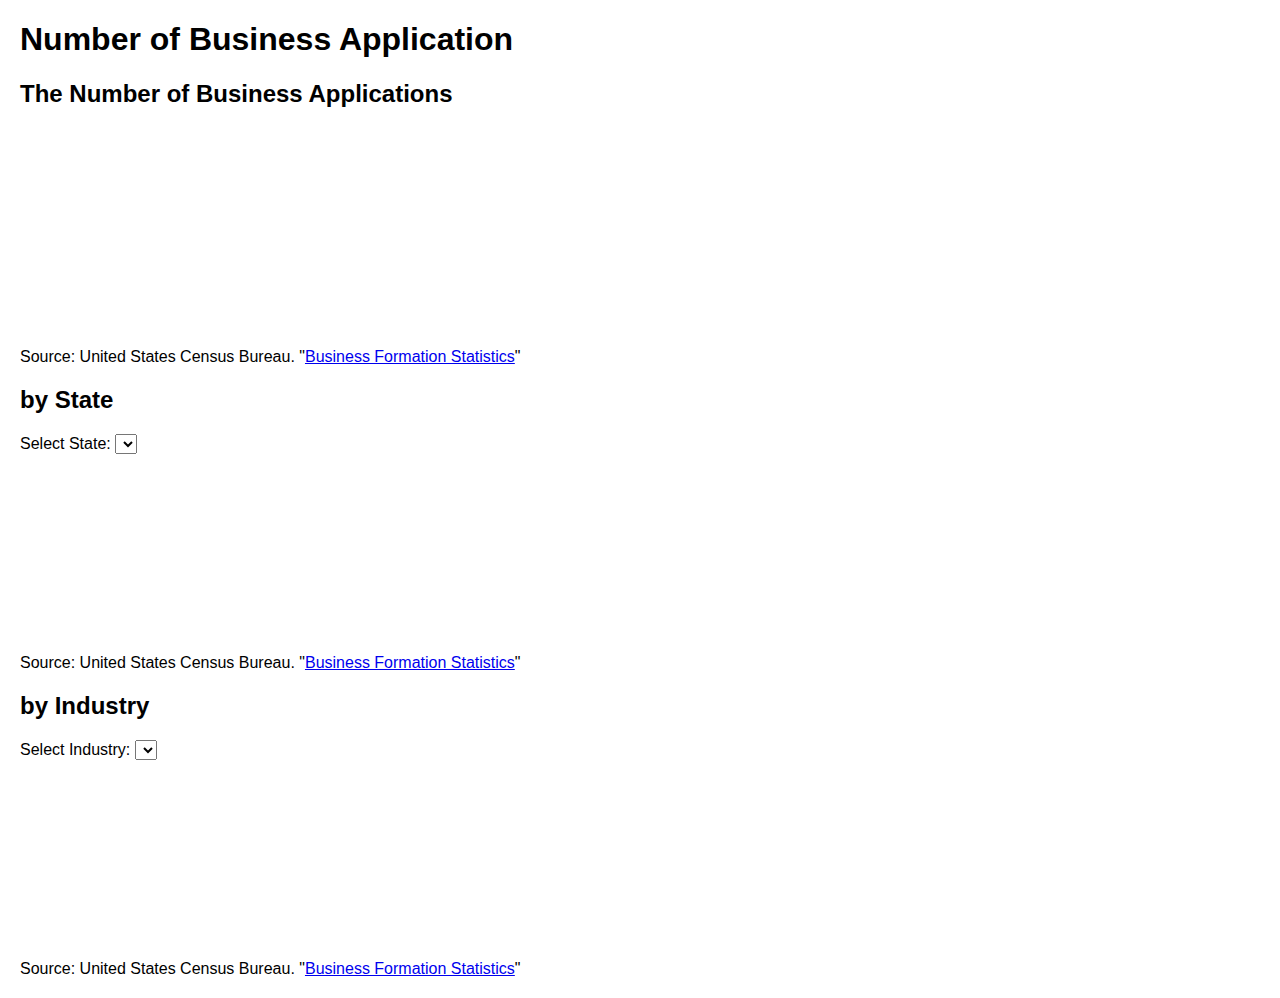
==== BAviz/index.html @ 0d0abff8 "Merge pull request #46 from code4policy/main" ====
<!DOCTYPE html>
<html lang="en">
<head>
    <meta charset="UTF-8">
    <meta name="viewport" content="width=device-width, initial-scale=1.0">
    <title>Business Applications Visualization</title>
    <link rel="stylesheet" href="styles.css">
</head>
<body>
    <h1>Number of Business Application</h1>  
    <h2>The Number of Business Applications</h2>
    <div id="chart1"></div>
    <p>Source: United States Census Bureau. "<a href="https://www.census.gov/econ_datasets/">Business Formation Statistics</a>"</p>
    
    <h2>by State</h2>
    <div id="chart2">
        <label for="stateSelect">Select State:</label>
        <select id="stateSelect"></select>
    </div>
    <p>Source: United States Census Bureau. "<a href="https://www.census.gov/econ_datasets/">Business Formation Statistics</a>"</p>
    
    <h2>by Industry</h2>
    <div id="chart3">
        <label for="industrySelect">Select Industry:</label>
        <select id="industrySelect"></select>
    </div>
    <p>Source: United States Census Bureau. "<a href="https://www.census.gov/econ_datasets/">Business Formation Statistics</a>"</p>
    
    <script src="https://d3js.org/d3.v7.min.js"></script>
    <script src="script.js"></script>
</body>
</html>
---- BAviz/styles.css ----
/* Add your custom styles here */
body{
    font-family: 'Arial', sans-serif;
    margin: 20px; /* ページ全体の余白を追加 */
}

.chart-container {
    margin-bottom: 10px; /* グラフの下に余白を追加 */
    border-bottom: 2px solid #black; /* グラフ間の仕切り線 */
    padding-bottom: 5px; /* 仕切り線の下に余白を追加 */
}4
.chart-title {
    font-size: 50px;
    font-weight: bold;
    text-align: center;
    margin-bottom: 25px; /* タイトルの下に余白を追加 */
}

.axis-label {
    font-size: 14px;
    font-weight: bold;
}

.bar {
    fill: steelblue;
}

.bar:hover {
    fill: darkblue;
}

/* 各チャートのスタイリング */
#chart1, #chart2, #chart3 {
    margin-bottom: 20px; /* 各チャートの下に余白を追加 */
    width: 900px; /* グラフの横幅を調整 */
    height: 200px; /* グラフの高さを調整 */
}

#chart2, #chart3 {
    margin-top: 20px; /* 各チャートの上に余白を追加 */
}

/* チャート全体の左寄せ */
svg {
    display: block;
    margin: 0 auto;
}

/* セレクトボックスのスタイル */
select {
    font-size: 14px;
}

/* テキストのスタイル */
p {
    bottom: 20px; /* 下端を親要素の下端に配置 */
    left: 100px; /* 左端を中央に配置 */
}
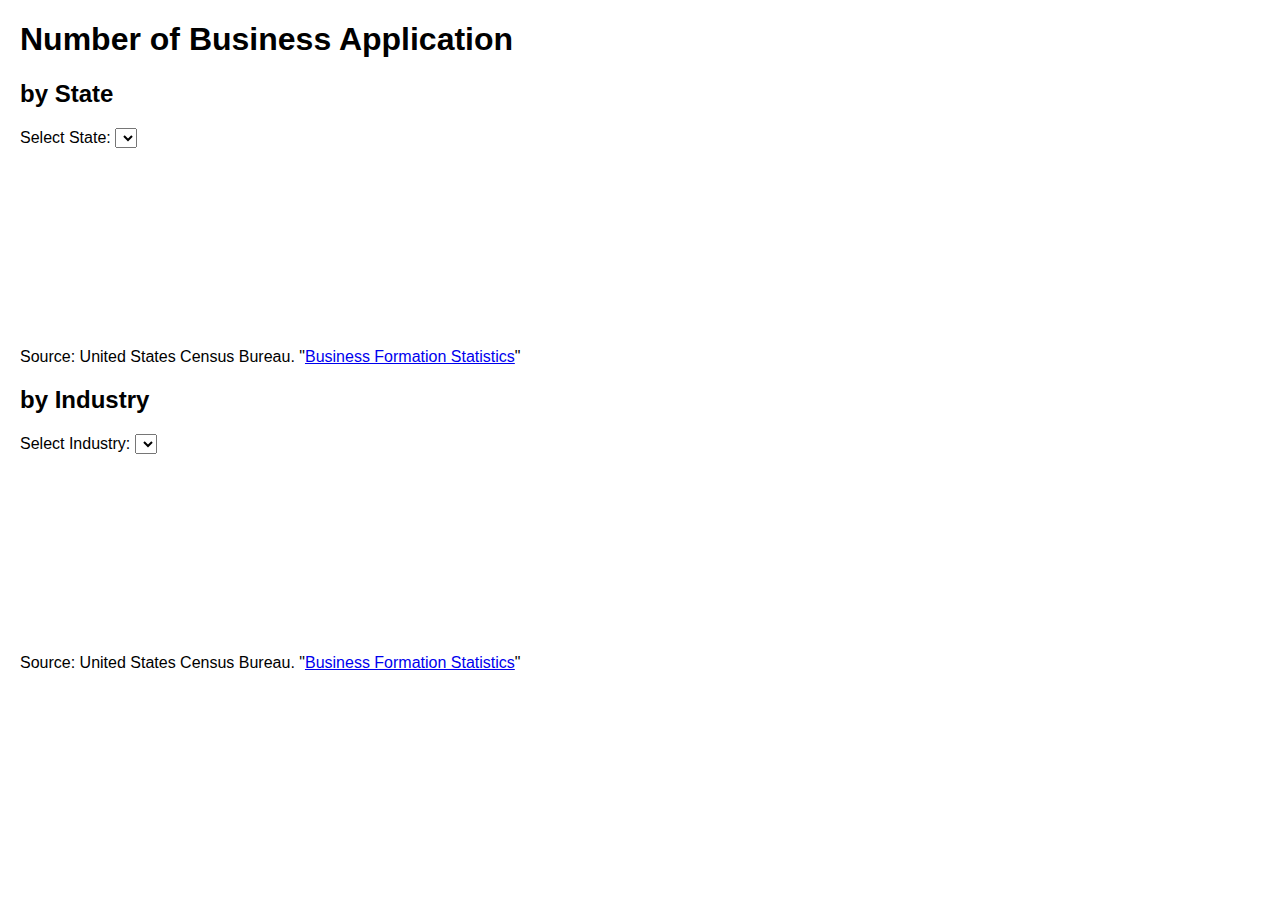
==== commit 15634bcd: "Editing the Number of Business Application page, deleted chart 1, added lacking variables in chart 3" ====
--- a/BAviz/index.html
+++ b/BAviz/index.html
@@ -8,10 +8,6 @@
 </head>
 <body>
     <h1>Number of Business Application</h1>  
-    <h2>The Number of Business Applications</h2>
-    <div id="chart1"></div>
-    <p>Source: United States Census Bureau. "<a href="https://www.census.gov/econ_datasets/">Business Formation Statistics</a>"</p>
-    
     <h2>by State</h2>
     <div id="chart2">
         <label for="stateSelect">Select State:</label>
--- a/BAviz/styles.css
+++ b/BAviz/styles.css
@@ -30,7 +30,7 @@
 }
 
 /* 各チャートのスタイリング */
-#chart1, #chart2, #chart3 {
+/*Deleted Chart 1, #chart1, */#chart2, #chart3 {
     margin-bottom: 20px; /* 各チャートの下に余白を追加 */
     width: 900px; /* グラフの横幅を調整 */
     height: 200px; /* グラフの高さを調整 */
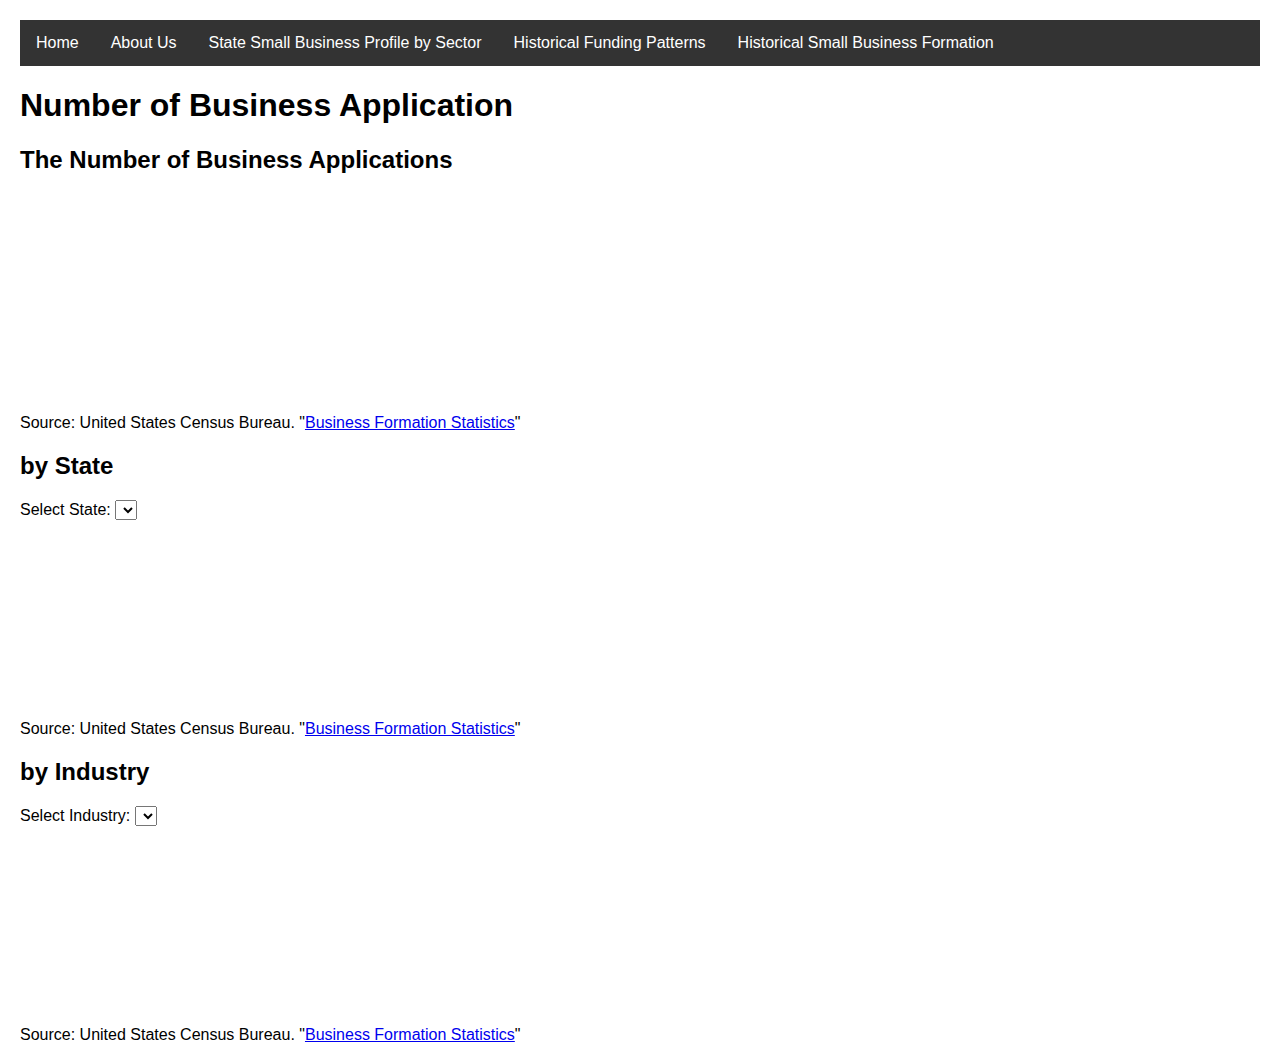
==== commit 474c358f: "Added years to fin_viz and nav bars across all" ====
--- a/BAviz/index.html
+++ b/BAviz/index.html
@@ -7,7 +7,20 @@
     <link rel="stylesheet" href="styles.css">
 </head>
 <body>
+    <nav>
+      <!-- Add navigation bar options with placeholders -->
+      <a href=../index.html>Home</a>
+      <a href="../team">About Us</a>
+      <a href="../state_sectors">State Small Business Profile by Sector </a>
+      <a href="../dataviz_fin">Historical Funding Patterns</a>
+      <a href="../BAviz">Historical Small Business Formation</a>
+    </nav>
+  
     <h1>Number of Business Application</h1>  
+    <h2>The Number of Business Applications</h2>
+    <div id="chart1"></div>
+    <p>Source: United States Census Bureau. "<a href="https://www.census.gov/econ_datasets/">Business Formation Statistics</a>"</p>
+    
     <h2>by State</h2>
     <div id="chart2">
         <label for="stateSelect">Select State:</label>
--- a/BAviz/styles.css
+++ b/BAviz/styles.css
@@ -30,7 +30,7 @@
 }
 
 /* 各チャートのスタイリング */
-/*Deleted Chart 1, #chart1, */#chart2, #chart3 {
+#chart1, #chart2, #chart3 {
     margin-bottom: 20px; /* 各チャートの下に余白を追加 */
     width: 900px; /* グラフの横幅を調整 */
     height: 200px; /* グラフの高さを調整 */
@@ -55,4 +55,24 @@
 p {
     bottom: 20px; /* 下端を親要素の下端に配置 */
     left: 100px; /* 左端を中央に配置 */
-}+}
+
+
+nav {
+  background-color: #333;
+  overflow: hidden;
+}
+
+nav a {
+  float: left;
+  display: block;
+  color: white;
+  text-align: center;
+  padding: 14px 16px;
+  text-decoration: none;
+}
+
+nav a:hover {
+  background-color: #ddd;
+  color: black;
+}
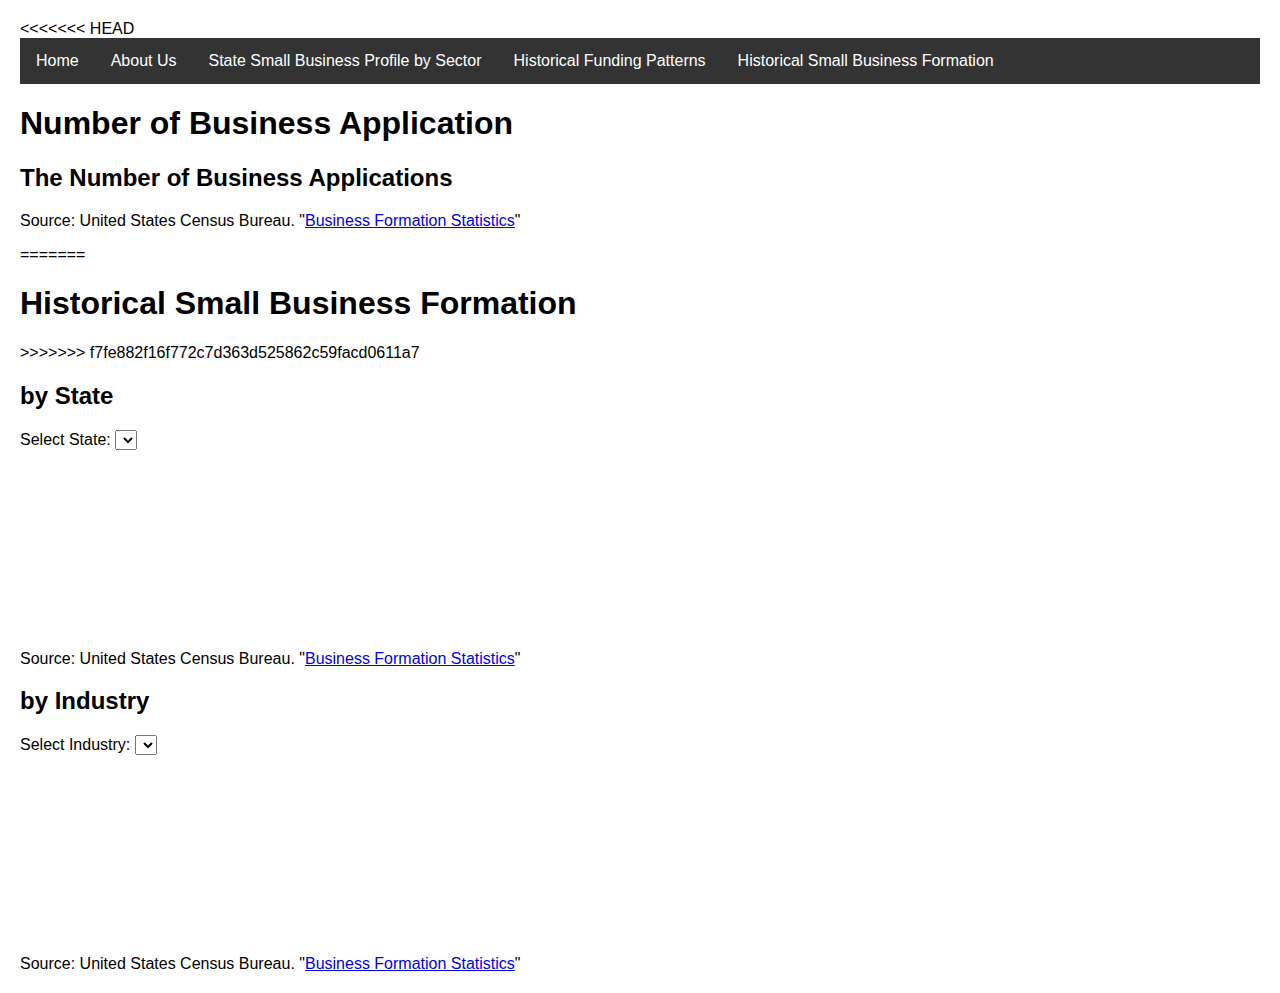
==== commit 11df9bc4: "Nav bars and year in finviz" ====
--- a/BAviz/index.html
+++ b/BAviz/index.html
@@ -7,6 +7,7 @@
     <link rel="stylesheet" href="styles.css">
 </head>
 <body>
+<<<<<<< HEAD
     <nav>
       <!-- Add navigation bar options with placeholders -->
       <a href=../index.html>Home</a>
@@ -21,6 +22,9 @@
     <div id="chart1"></div>
     <p>Source: United States Census Bureau. "<a href="https://www.census.gov/econ_datasets/">Business Formation Statistics</a>"</p>
     
+=======
+    <h1>Historical Small Business Formation</h1>  
+>>>>>>> f7fe882f16f772c7d363d525862c59facd0611a7
     <h2>by State</h2>
     <div id="chart2">
         <label for="stateSelect">Select State:</label>
--- a/BAviz/styles.css
+++ b/BAviz/styles.css
@@ -30,7 +30,7 @@
 }
 
 /* 各チャートのスタイリング */
-#chart1, #chart2, #chart3 {
+/*Deleted Chart 1, #chart1, */#chart2, #chart3 {
     margin-bottom: 20px; /* 各チャートの下に余白を追加 */
     width: 900px; /* グラフの横幅を調整 */
     height: 200px; /* グラフの高さを調整 */
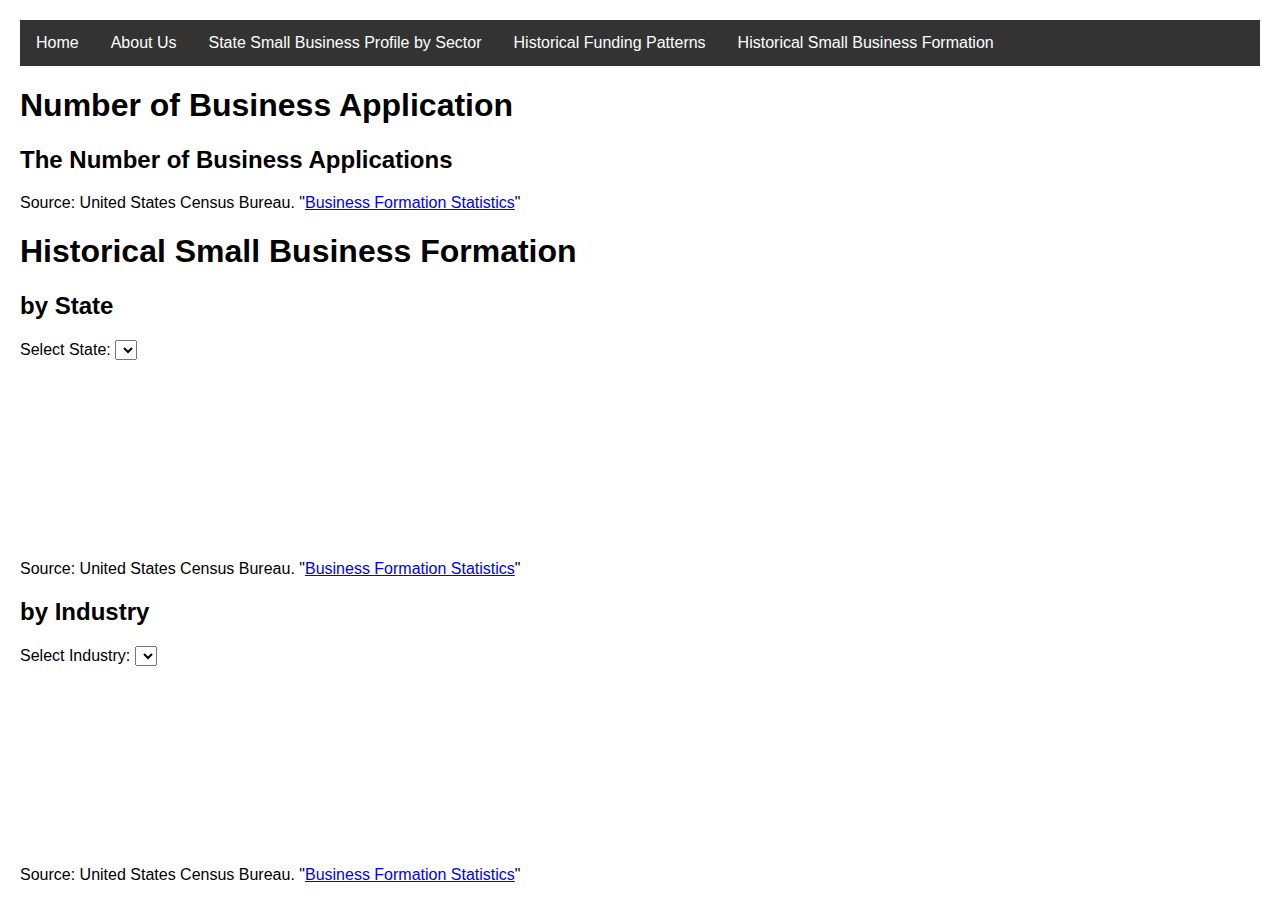
==== commit f618e044: "Resolved conflicts" ====
--- a/BAviz/index.html
+++ b/BAviz/index.html
@@ -7,7 +7,6 @@
     <link rel="stylesheet" href="styles.css">
 </head>
 <body>
-<<<<<<< HEAD
     <nav>
       <!-- Add navigation bar options with placeholders -->
       <a href=../index.html>Home</a>
@@ -22,9 +21,8 @@
     <div id="chart1"></div>
     <p>Source: United States Census Bureau. "<a href="https://www.census.gov/econ_datasets/">Business Formation Statistics</a>"</p>
     
-=======
+
     <h1>Historical Small Business Formation</h1>  
->>>>>>> f7fe882f16f772c7d363d525862c59facd0611a7
     <h2>by State</h2>
     <div id="chart2">
         <label for="stateSelect">Select State:</label>
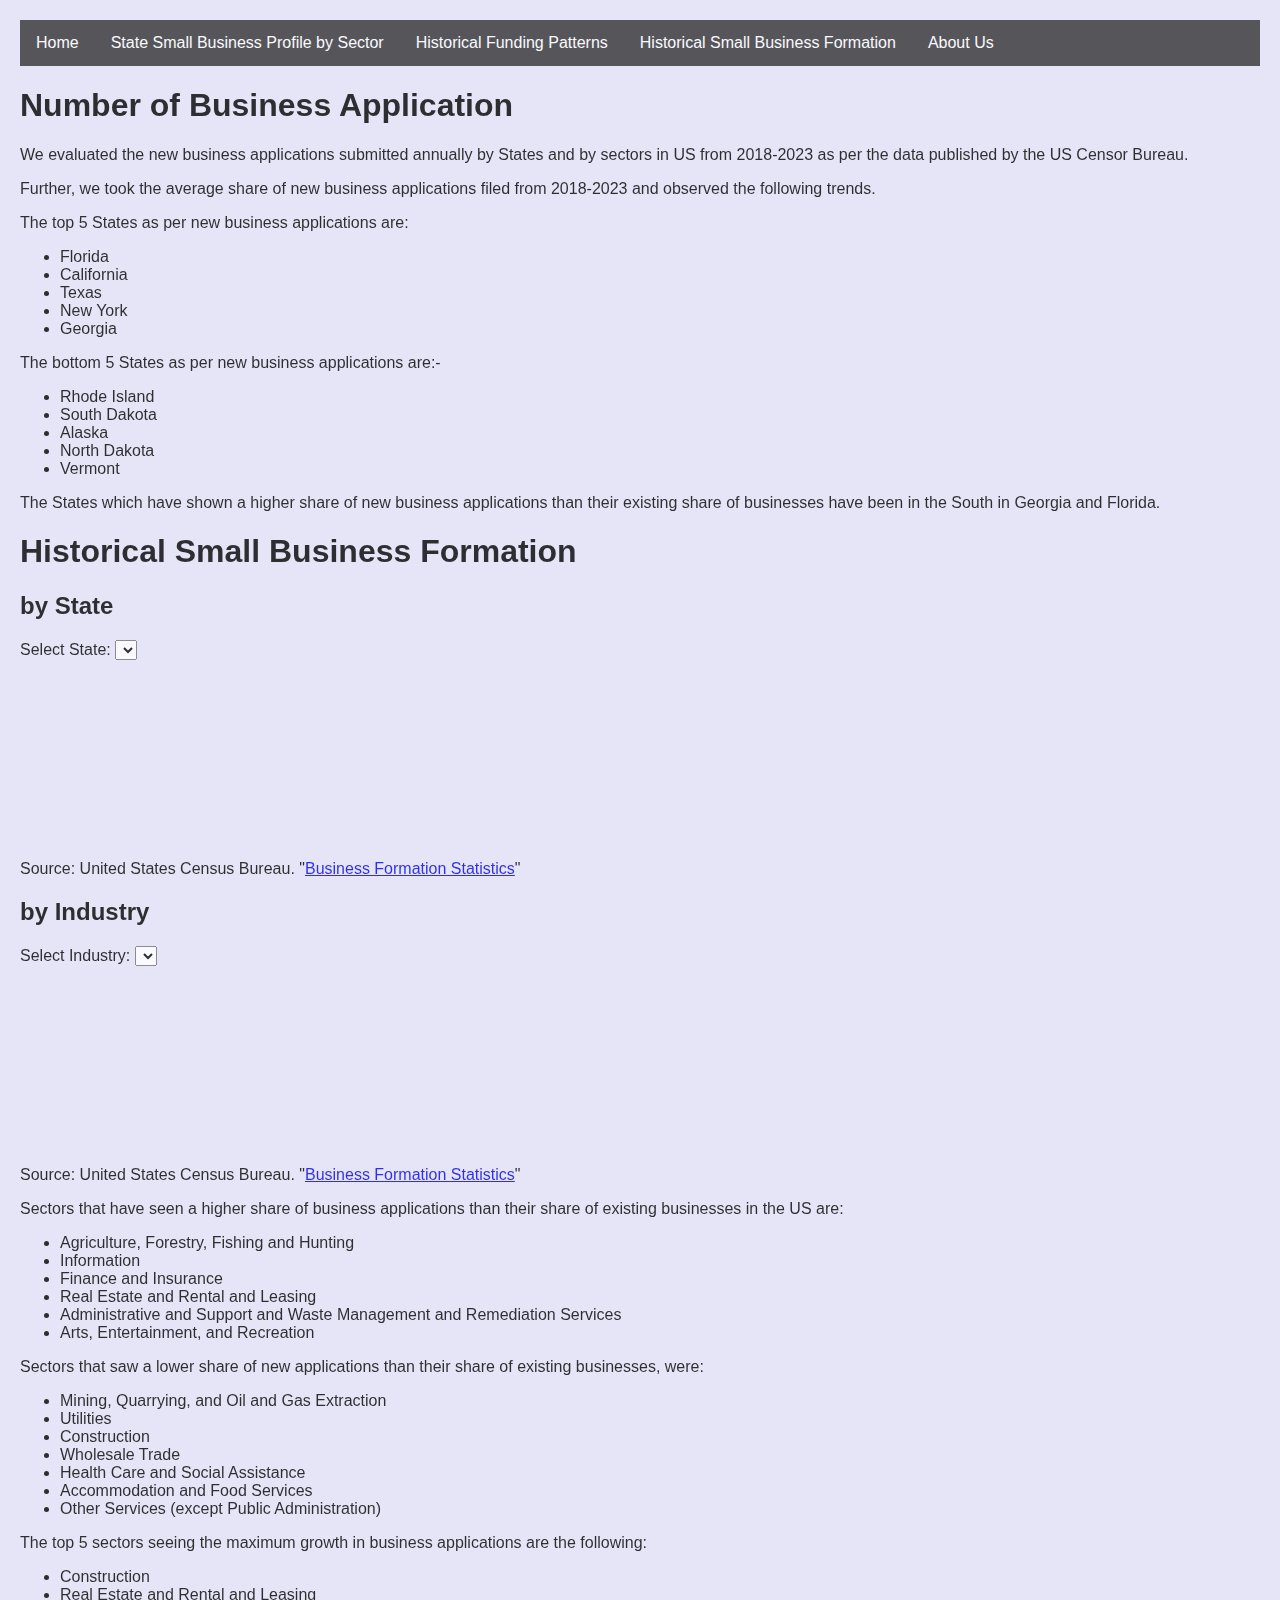
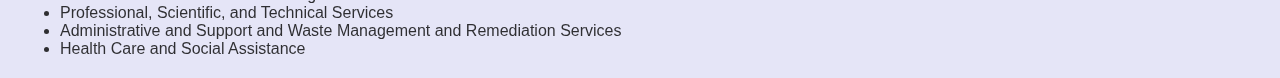
==== commit 92eeed08: "Merge pull request #65 from code4policy/masato" ====
--- a/BAviz/index.html
+++ b/BAviz/index.html
@@ -10,18 +10,32 @@
     <nav>
       <!-- Add navigation bar options with placeholders -->
       <a href=../index.html>Home</a>
-      <a href="../team">About Us</a>
       <a href="../state_sectors">State Small Business Profile by Sector </a>
       <a href="../dataviz_fin">Historical Funding Patterns</a>
       <a href="../BAviz">Historical Small Business Formation</a>
+      <a href="../about">About Us</a>
     </nav>
   
     <h1>Number of Business Application</h1>  
-    <h2>The Number of Business Applications</h2>
-    <div id="chart1"></div>
-    <p>Source: United States Census Bureau. "<a href="https://www.census.gov/econ_datasets/">Business Formation Statistics</a>"</p>
-    
-
+    <p>We evaluated the new business applications submitted annually by States and by sectors in US from 2018-2023 as per the data published by the US Censor Bureau. </p>
+    <p>Further, we took the average share of new business applications filed from 2018-2023 and observed the following trends.</p>
+    <p>The top 5 States as per new business applications are:</p>
+    <ul>
+        <li>Florida</li>
+        <li>California</li>
+        <li>Texas</li>
+        <li>New York</li>
+        <li>Georgia</li>
+    </ul>    
+    <p>The bottom 5 States as per new business applications are:-</p>
+    <ul>
+        <li>Rhode Island</li>
+        <li>South Dakota</li>
+        <li>Alaska</li>
+        <li>North Dakota</li>
+        <li>Vermont</li>
+    </ul>  
+    <p>The States which have shown a higher share of new business applications than their existing share of businesses have been in the South in Georgia and Florida.</p>
     <h1>Historical Small Business Formation</h1>  
     <h2>by State</h2>
     <div id="chart2">
@@ -36,7 +50,32 @@
         <select id="industrySelect"></select>
     </div>
     <p>Source: United States Census Bureau. "<a href="https://www.census.gov/econ_datasets/">Business Formation Statistics</a>"</p>
-    
+    <p>Sectors that have seen a higher share of business applications than their share of existing businesses in the US are:</p>
+    <ul>
+        <li>Agriculture, Forestry, Fishing and Hunting</li>
+        <li>Information</li>
+        <li>Finance and Insurance</li>
+        <li>Real Estate and Rental and Leasing</li>
+        <li>Administrative and Support and Waste Management and Remediation Services</li>
+        <li>Arts, Entertainment, and Recreation</li>
+    </ul>
+    <p>Sectors that saw a lower share of new applications than their share of existing businesses, were:</p>
+    <ul>
+        <li>Mining, Quarrying, and Oil and Gas Extraction</li>
+        <li>Utilities</li>
+        <li>Construction</li>
+        <li>Wholesale Trade</li>
+        <li>Health Care and Social Assistance</li>
+        <li>Accommodation and Food Services</li>
+        <li>Other Services (except Public Administration)</li></ul>
+    <p>The top 5 sectors seeing the maximum growth in business applications are the following:</p>
+    <ul>
+        <li>Construction</li>
+        <li>Real Estate and Rental and Leasing</li>
+        <li>Professional, Scientific, and Technical Services</li>
+        <li>Administrative and Support and Waste Management and Remediation Services</li>
+        <li>Health Care and Social Assistance</li>
+    </ul>
     <script src="https://d3js.org/d3.v7.min.js"></script>
     <script src="script.js"></script>
 </body>
--- a/BAviz/styles.css
+++ b/BAviz/styles.css
@@ -1,19 +1,23 @@
 /* Add your custom styles here */
 body{
     font-family: 'Arial', sans-serif;
-    margin: 20px; /* ページ全体の余白を追加 */
+    margin: 20px; 
+    background-color: #e5e5f7;
+    opacity: 0.8;
+    background-image: radial-gradient(#444cf7 0.5px, #e5e5f7 0.5px);
+    background-size: 10px 10px;
 }
 
 .chart-container {
-    margin-bottom: 10px; /* グラフの下に余白を追加 */
-    border-bottom: 2px solid #black; /* グラフ間の仕切り線 */
-    padding-bottom: 5px; /* 仕切り線の下に余白を追加 */
+    margin-bottom: 10px; 
+    border-bottom: 2px solid #black; 
+    padding-bottom: 5px; 
 }4
 .chart-title {
     font-size: 50px;
     font-weight: bold;
     text-align: center;
-    margin-bottom: 25px; /* タイトルの下に余白を追加 */
+    margin-bottom: 25px; 
 }
 
 .axis-label {
@@ -21,40 +25,49 @@
     font-weight: bold;
 }
 
+/* Default color*/
 .bar {
+    fill: lightsteelblue;
+}
+
+/* When hover */
+.bar:hover {
+    fill: blue;
+}
+
+/* Color for bars from 2020 onwards */
+.bar.covid {
     fill: steelblue;
 }
 
-.bar:hover {
+/* Hover color for bars from 2020 onwards */
+.bar.covid:hover {
     fill: darkblue;
 }
 
-/* 各チャートのスタイリング */
+/* Styling of charts */
 /*Deleted Chart 1, #chart1, */#chart2, #chart3 {
-    margin-bottom: 20px; /* 各チャートの下に余白を追加 */
-    width: 900px; /* グラフの横幅を調整 */
-    height: 200px; /* グラフの高さを調整 */
+    margin-bottom: 20px; /
+    width: 900px; 
+    height: 200px; 
 }
 
 #chart2, #chart3 {
-    margin-top: 20px; /* 各チャートの上に余白を追加 */
+    margin-top: 20px; 
 }
 
-/* チャート全体の左寄せ */
 svg {
     display: block;
     margin: 0 auto;
 }
 
-/* セレクトボックスのスタイル */
 select {
     font-size: 14px;
 }
 
-/* テキストのスタイル */
 p {
-    bottom: 20px; /* 下端を親要素の下端に配置 */
-    left: 100px; /* 左端を中央に配置 */
+    bottom: 20px; 
+    left: 100px; 
 }
 
 
@@ -76,3 +89,4 @@
   background-color: #ddd;
   color: black;
 }
+
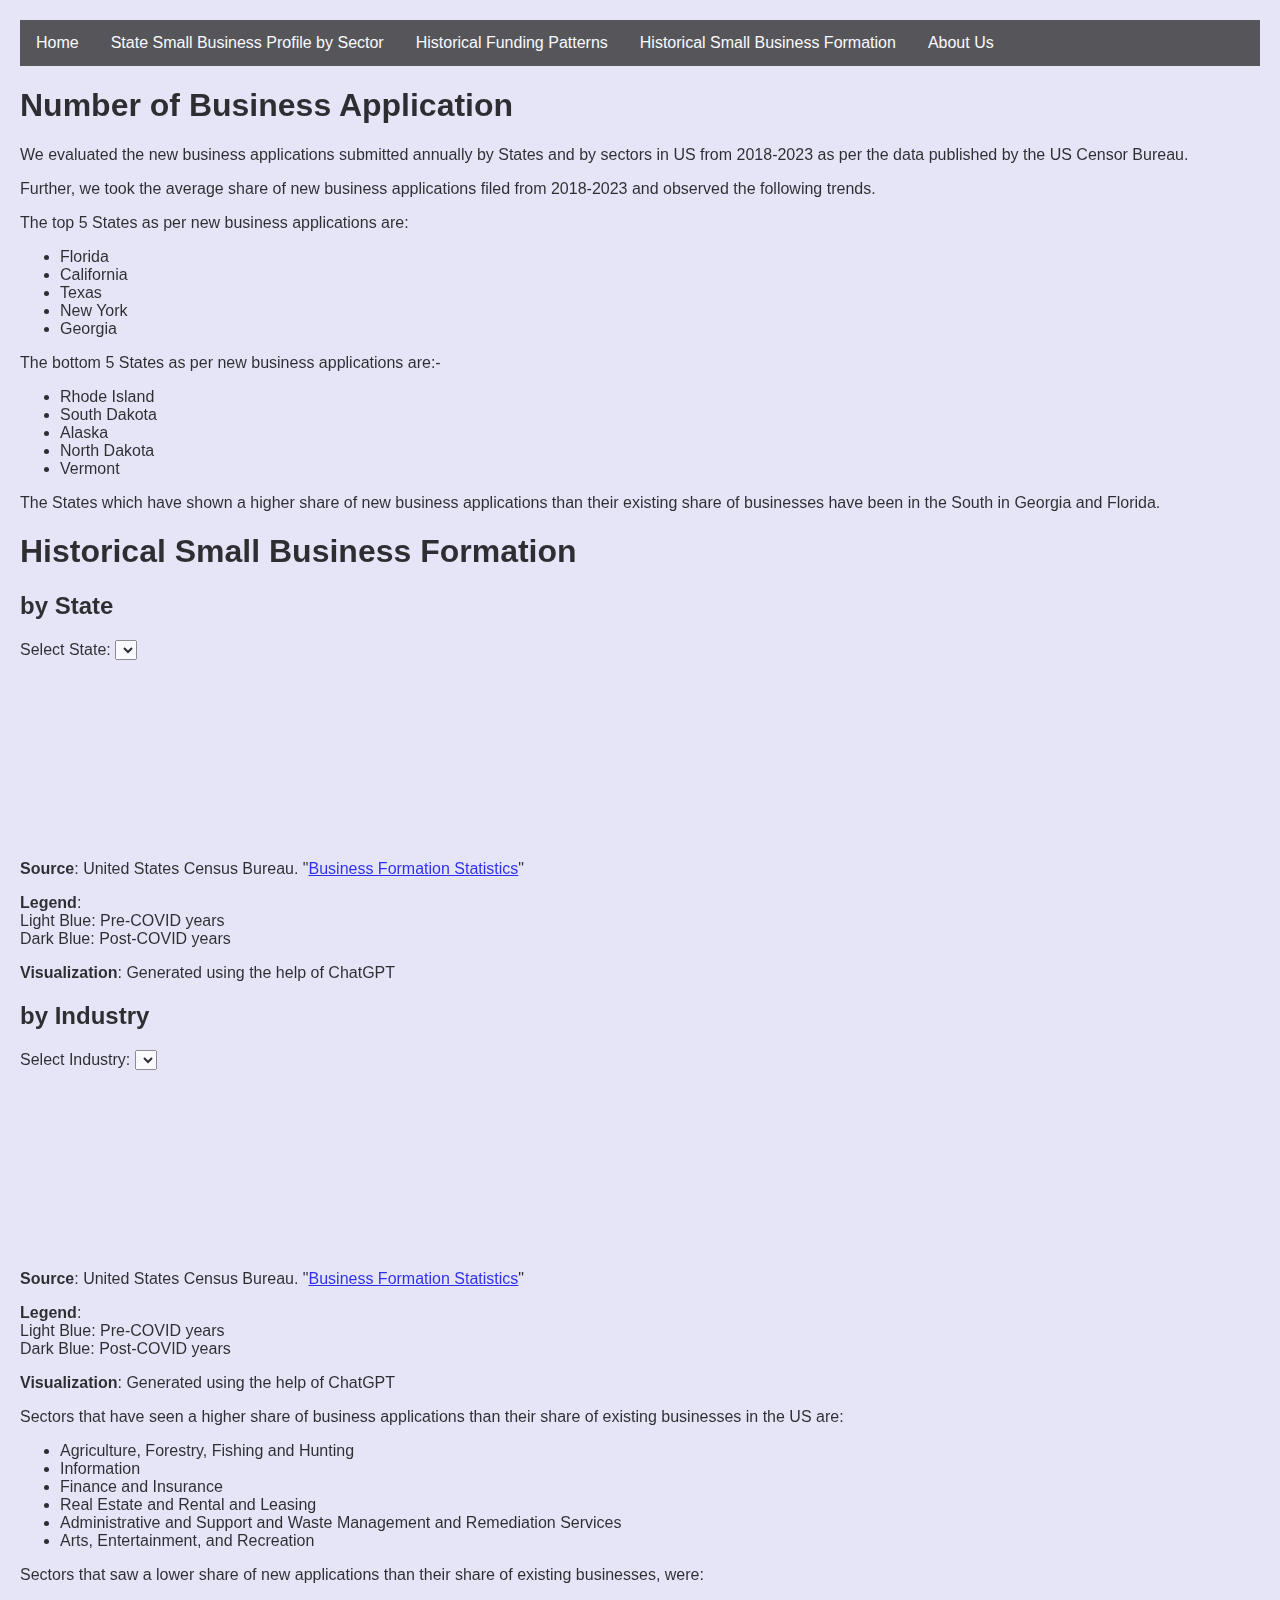
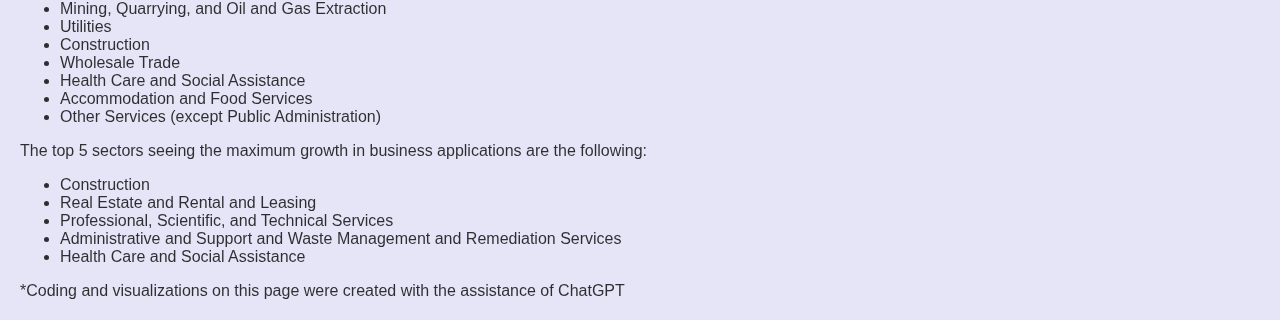
==== commit bcba28e6: "Added D3 & ChatGPT as sources" ====
--- a/BAviz/index.html
+++ b/BAviz/index.html
@@ -42,14 +42,19 @@
         <label for="stateSelect">Select State:</label>
         <select id="stateSelect"></select>
     </div>
-    <p>Source: United States Census Bureau. "<a href="https://www.census.gov/econ_datasets/">Business Formation Statistics</a>"</p>
-    
+    <p><strong>Source</strong>: United States Census Bureau. "<a href="https://www.census.gov/econ_datasets/">Business Formation Statistics</a>"</p>
+    <p><strong>Legend</strong>: <br>Light Blue: Pre-COVID years <br>Dark Blue: Post-COVID years</p>
+    <p><strong>Visualization</strong>: Generated using the help of ChatGPT</p>
+
     <h2>by Industry</h2>
     <div id="chart3">
         <label for="industrySelect">Select Industry:</label>
         <select id="industrySelect"></select>
     </div>
-    <p>Source: United States Census Bureau. "<a href="https://www.census.gov/econ_datasets/">Business Formation Statistics</a>"</p>
+    <p><strong>Source</strong>: United States Census Bureau. "<a href="https://www.census.gov/econ_datasets/">Business Formation Statistics</a>"</p>
+    <p><strong>Legend</strong>: <br>Light Blue: Pre-COVID years <br>Dark Blue: Post-COVID years</p>
+    <p><strong>Visualization</strong>: Generated using the help of ChatGPT</p>
+
     <p>Sectors that have seen a higher share of business applications than their share of existing businesses in the US are:</p>
     <ul>
         <li>Agriculture, Forestry, Fishing and Hunting</li>
@@ -76,6 +81,7 @@
         <li>Administrative and Support and Waste Management and Remediation Services</li>
         <li>Health Care and Social Assistance</li>
     </ul>
+    <p>*Coding and visualizations on this page were created with the assistance of ChatGPT</p>
     <script src="https://d3js.org/d3.v7.min.js"></script>
     <script src="script.js"></script>
 </body>
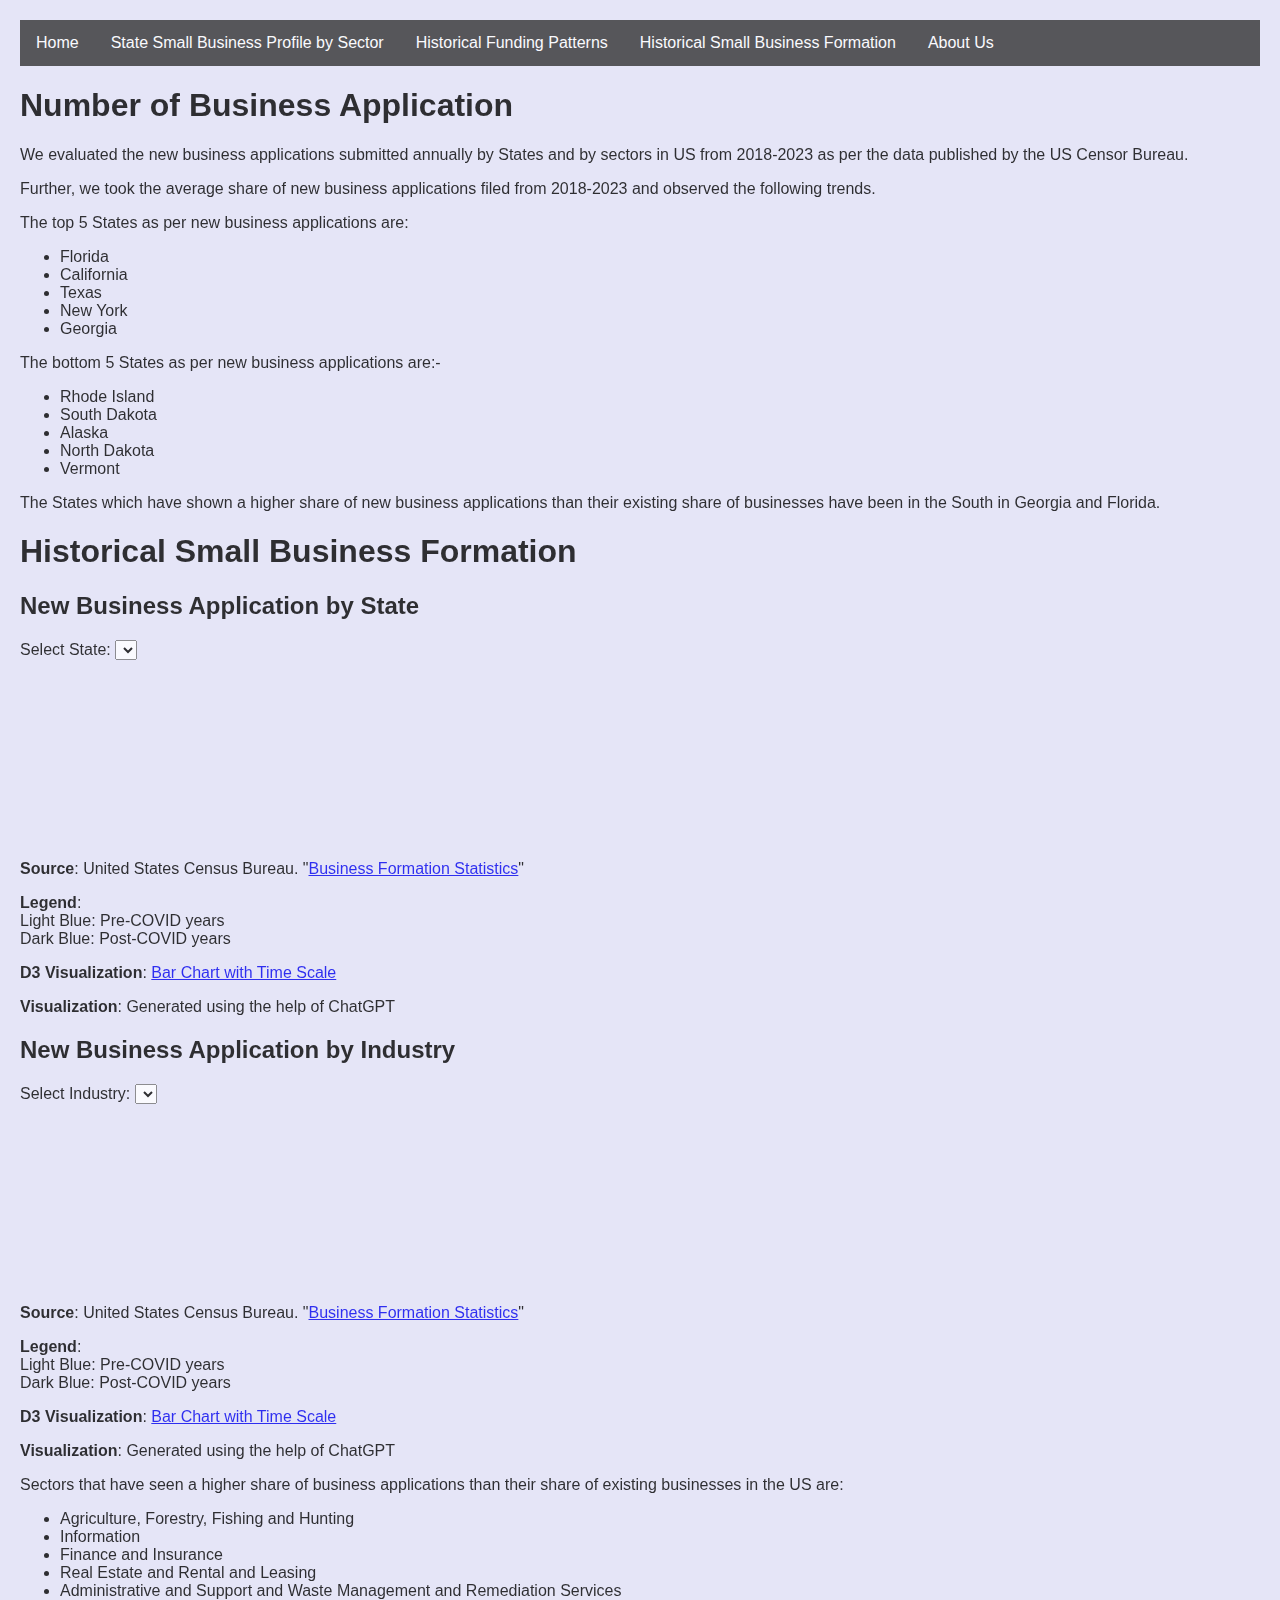
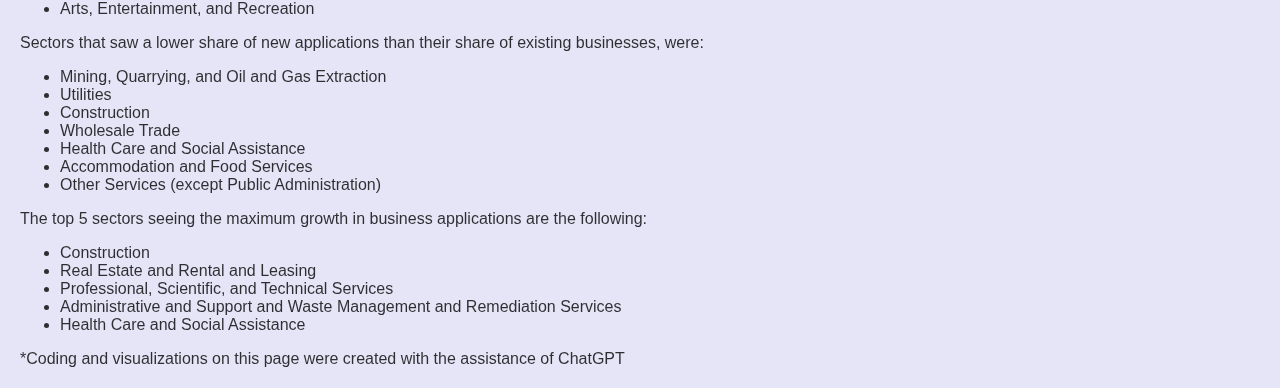
==== commit 842464cb: "Merge pull request #69 from code4policy/masato" ====
--- a/BAviz/index.html
+++ b/BAviz/index.html
@@ -37,22 +37,24 @@
     </ul>  
     <p>The States which have shown a higher share of new business applications than their existing share of businesses have been in the South in Georgia and Florida.</p>
     <h1>Historical Small Business Formation</h1>  
-    <h2>by State</h2>
+    <h2>New Business Application by State</h2>
     <div id="chart2">
         <label for="stateSelect">Select State:</label>
         <select id="stateSelect"></select>
     </div>
     <p><strong>Source</strong>: United States Census Bureau. "<a href="https://www.census.gov/econ_datasets/">Business Formation Statistics</a>"</p>
     <p><strong>Legend</strong>: <br>Light Blue: Pre-COVID years <br>Dark Blue: Post-COVID years</p>
+    <p><strong>D3 Visualization</strong>: <a href="https://observablehq.com/@philippkoytek/bar-chart-with-time-scale">Bar Chart with Time Scale</a></p>
     <p><strong>Visualization</strong>: Generated using the help of ChatGPT</p>
 
-    <h2>by Industry</h2>
+    <h2>New Business Application by Industry</h2>
     <div id="chart3">
         <label for="industrySelect">Select Industry:</label>
         <select id="industrySelect"></select>
     </div>
     <p><strong>Source</strong>: United States Census Bureau. "<a href="https://www.census.gov/econ_datasets/">Business Formation Statistics</a>"</p>
     <p><strong>Legend</strong>: <br>Light Blue: Pre-COVID years <br>Dark Blue: Post-COVID years</p>
+    <p><strong>D3 Visualization</strong>: <a href="https://observablehq.com/@philippkoytek/bar-chart-with-time-scale">Bar Chart with Time Scale</a></p>
     <p><strong>Visualization</strong>: Generated using the help of ChatGPT</p>
 
     <p>Sectors that have seen a higher share of business applications than their share of existing businesses in the US are:</p>
